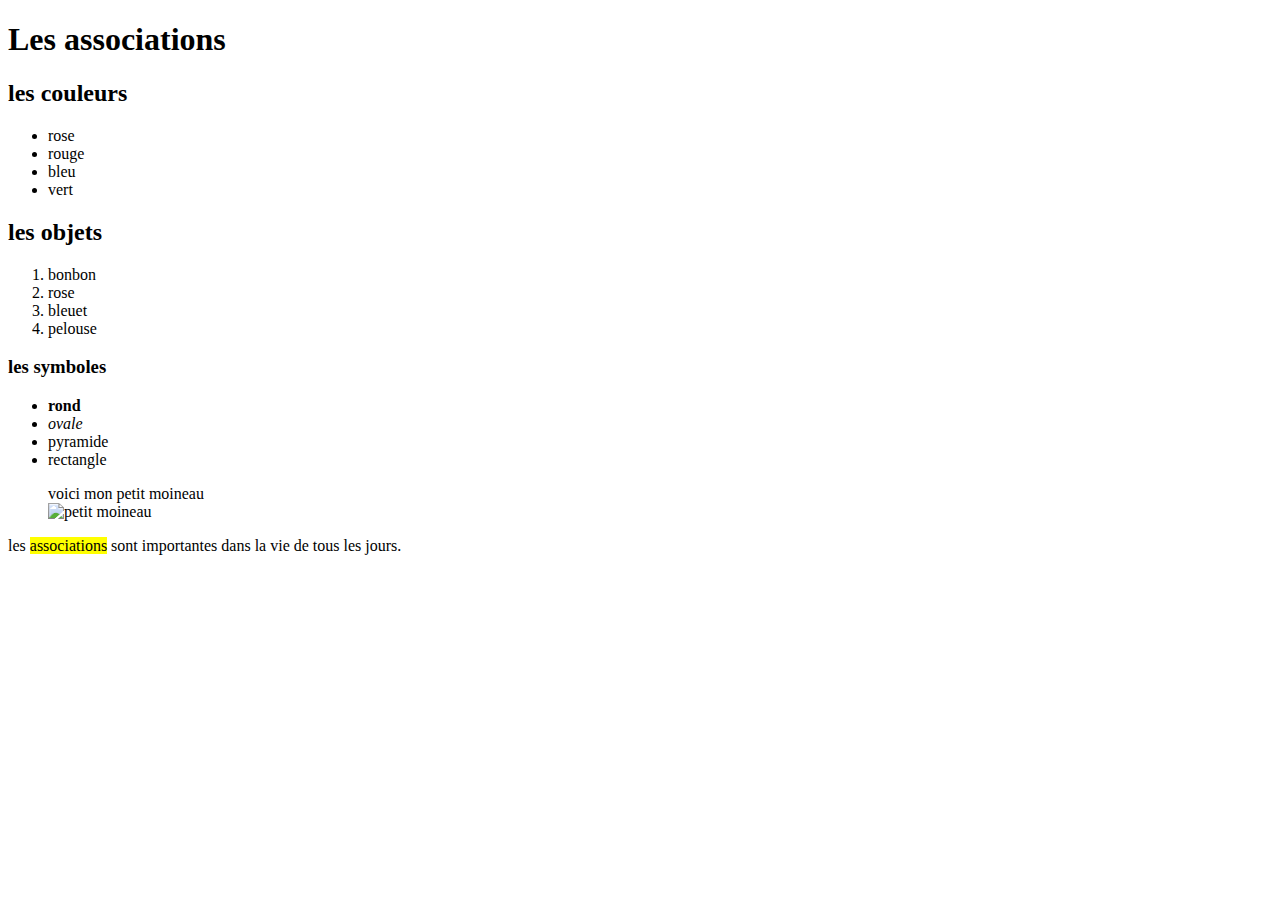
==== index.html @ 40bdd564 "creation readme" ====
<!DOCTYPE html>
<html>
<head>
     <title>test 1</title>
     </head>
     <body>
     <h1>Les associations</h1>
     <h2>les couleurs</h2>
        <ul>
          <li>rose</li>
            <li>rouge</li> 
            <li>bleu</li> 
             <li>vert</li>
         </ul>
           
     <h2>les objets<br/></h2>
         <ol>
         <li>bonbon</li>
         <li>rose</li>	
         <li>bleuet</li>
         <li>pelouse</li>
         </ol>
     <h3>les symboles</h3>
     <ul>
     <li><strong>rond</strong></li>
     	<li><em>ovale</em></li>
     	<li>pyramide</li>
     	<li>rectangle </li>
     </ul>
     <figure>
     <figcaption>voici mon petit moineau</figcaption> 
     <img src="http://www.ornithomedia.com/pratique/identification/oiseaux-du-jardin-hiver-mesange-bl.jpg"alt="petit moineau" width="700" />
     </figure>
     	<p>les <mark>associations</mark> sont importantes dans la vie de tous les jours.</p>
     </body>

</html>
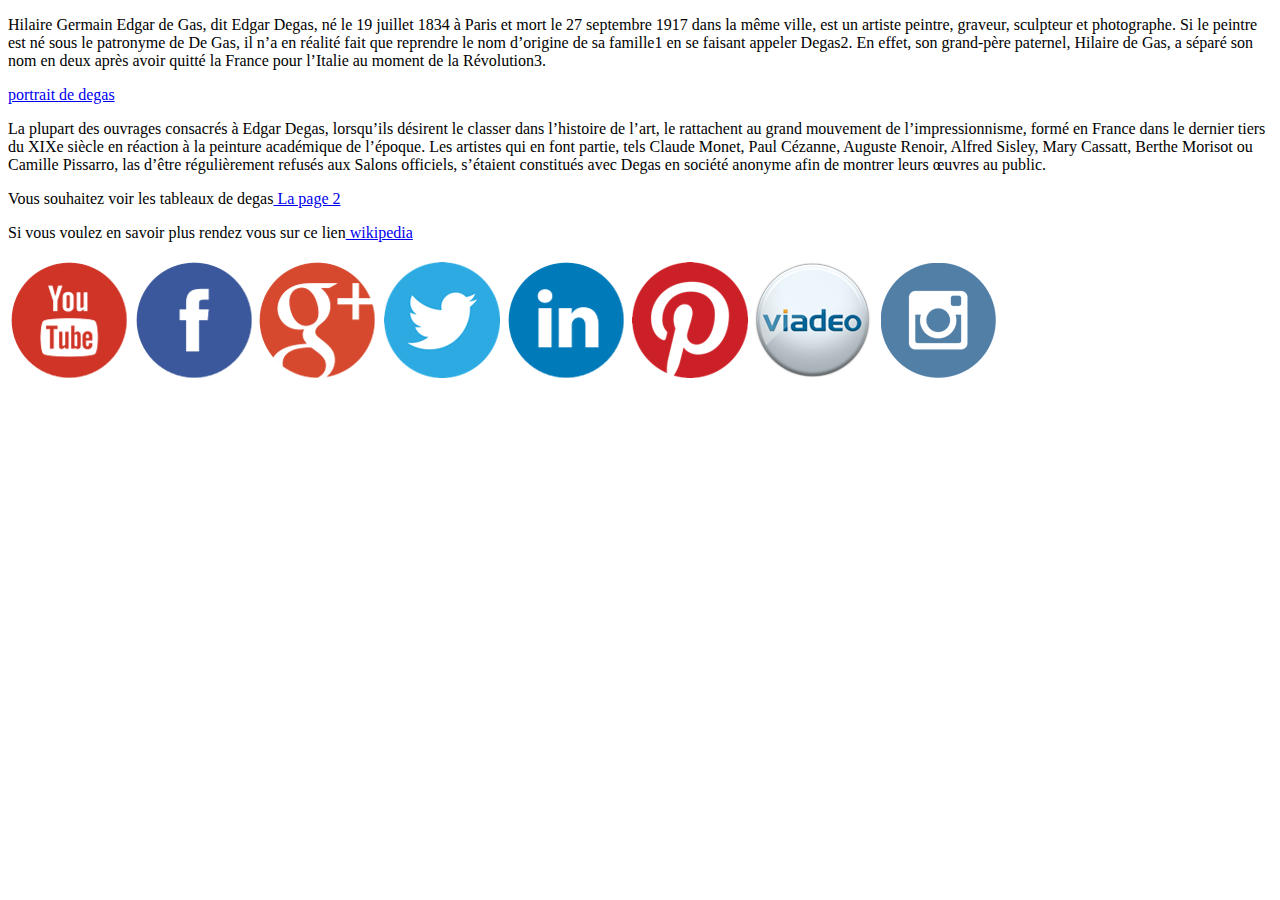
==== commit 9376d33c: "ajout sprite" ====
--- a/index.html
+++ b/index.html
@@ -1,37 +1,27 @@
 <!DOCTYPE html>
 <html>
 <head>
+     <meta charset="utf-8">
+     <link rel="stylesheet" type="text/css" href="style.css">
      <title>test 1</title>
-     </head>
+</head>
      <body>
-     <h1>Les associations</h1>
-     <h2>les couleurs</h2>
-        <ul>
-          <li>rose</li>
-            <li>rouge</li> 
-            <li>bleu</li> 
-             <li>vert</li>
-         </ul>
-           
-     <h2>les objets<br/></h2>
-         <ol>
-         <li>bonbon</li>
-         <li>rose</li>	
-         <li>bleuet</li>
-         <li>pelouse</li>
-         </ol>
-     <h3>les symboles</h3>
-     <ul>
-     <li><strong>rond</strong></li>
-     	<li><em>ovale</em></li>
-     	<li>pyramide</li>
-     	<li>rectangle </li>
-     </ul>
-     <figure>
-     <figcaption>voici mon petit moineau</figcaption> 
-     <img src="http://www.ornithomedia.com/pratique/identification/oiseaux-du-jardin-hiver-mesange-bl.jpg"alt="petit moineau" width="700" />
-     </figure>
-     	<p>les <mark>associations</mark> sont importantes dans la vie de tous les jours.</p>
+     <p>Hilaire Germain Edgar de Gas, dit Edgar Degas, né le 19 juillet 1834 à Paris et mort le 27 septembre 1917 dans la même ville, est un artiste peintre, graveur, sculpteur et photographe. Si le peintre est né sous le patronyme de De Gas, il n’a en réalité fait que reprendre le nom d’origine de sa famille1 en se faisant appeler Degas2. En effet, son grand-père paternel, Hilaire de Gas, a séparé son nom en deux après avoir quitté la France pour l’Italie au moment de la Révolution3.</p>
+     <a href="Hilaire Germain Edgar de Gas, dit Edgar Degas, né le 19 juillet 1834 à Paris et mort le 27 septembre 1917 dans la même ville, est un artiste peintre, graveur, sculpteur et photographe. Si le peintre est né sous le patronyme de De Gas, il n’a en réalité fait que reprendre le nom d’origine de sa famille1 en se faisant appeler Degas2. En effet, son grand-père paternel, Hilaire de Gas, a séparé son nom en deux après avoir quitté la France pour l’Italie au moment de la Révolution3.">portrait de degas</a>
+     <p>La plupart des ouvrages consacrés à Edgar Degas, lorsqu’ils désirent le classer dans l’histoire de l’art, le rattachent au grand mouvement de l’impressionnisme, formé en France dans le dernier tiers du XIXe siècle en réaction à la peinture académique de l’époque. Les artistes qui en font partie, tels Claude Monet, Paul Cézanne, Auguste Renoir, Alfred Sisley, Mary Cassatt, Berthe Morisot ou Camille Pissarro, las d’être régulièrement refusés aux Salons officiels, s’étaient constitués avec Degas en société anonyme afin de montrer leurs œuvres au public.</p>
+     <p>Vous souhaitez voir les tableaux de degas<a href="index2.html"> La page 2</a></p>
+     <p>Si vous voulez en savoir plus rendez vous sur ce lien<a href="https://fr.wikipedia.org/wiki/Edgar_Degas"> wikipedia</a></p>
+
+<section id="social"> 
+    <div></div>
+    <div></div>
+    <div></div>
+    <div></div>
+    <div></div>
+    <div></div>
+    <div></div>
+    <div></div>
+</section>
      </body>
 
 </html>--- a/style.css
+++ b/style.css
@@ -0,0 +1,73 @@
+#social > div
+{
+	display: inline-block;
+	width: 120px;
+	height:120px;
+	background:url(logos-reseaux-sociaux-article-relations.png);
+}
+
+#social > div:nth-of-type(1)
+{
+background-position: 0 -21px;
+}
+#social > div:nth-of-type(2)
+{
+background-position: -120px -21px;
+}
+#social > div:nth-of-type(3)
+{
+background-position: -243px -21px;
+}
+#social > div:nth-of-type(4)
+{
+background-position: -368px -21px;
+}
+#social > div:nth-of-type(5)
+{
+background-position: -493px -21px;
+}
+#social > div:nth-of-type(6)
+{
+background-position: -616px -21px;
+}
+#social > div:nth-of-type(7)
+{
+background-position: -741px -21px;
+}
+#social > div:nth-of-type(8)
+{
+background-position: -861px -21px;
+}
+
+#social > div:nth-of-type(1):hover
+{
+background-position: 0 -23px;
+}
+#social > div:nth-of-type(2):hover
+{
+background-position: -120px -23px;
+}
+#social > div:nth-of-type(3):hover
+{
+background-position: -243px -23px;
+}
+#social > div:nth-of-type(4):hover
+{
+background-position: -368px -23px;
+}
+#social > div:nth-of-type(5):hover
+{
+background-position: -493px -23px;
+}
+#social > div:nth-of-type(6):hover
+{
+background-position: -616px -23px;
+}
+#social > div:nth-of-type(7):hover
+{
+background-position: -741px -23px;
+}
+#social > div:nth-of-type(8):hover
+{
+background-position: -861px -23px;
+
